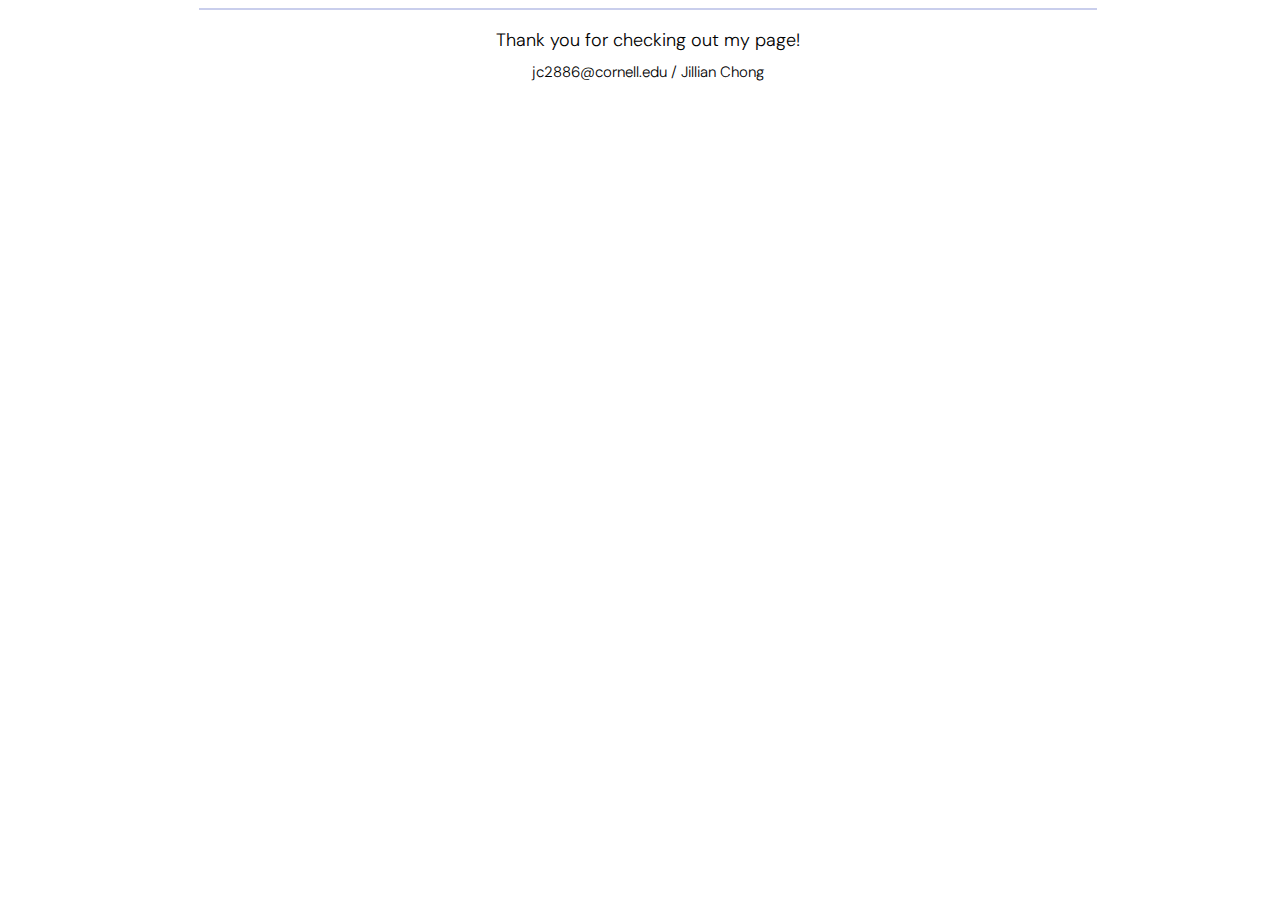
==== footer.html @ 6a999ab2 "Added footer" ====
<!DOCTYPE html>
<html lang="en">
<head>
    <meta charset="UTF-8">
    <meta name="viewport" content="width=device-width, initial-scale=1.0">
    <link rel="stylesheet" href="footer.css"> 
</head>
    
<body>
    <hr id="division2" width="70%" size="2" color="#c9ceec">
    <div class="text">
        <div>Thank you for checking out my page!</div>
        <div class="contact">jc2886@cornell.edu / Jillian Chong</div>
    </div>


    <!-- <div>Built by Jillian Chong</div> -->
</body>
---- footer.css ----
@font-face {
    font-family: DM-Sans-Light;
    src: url('/fonts/DM_Sans/static/DMSans_18pt-Light.ttf');
}

@font-face {
    font-family: DM-Sans-Medium;
    src: url('/fonts/DM_Sans/static/DMSans_18pt-Medium.ttf');
}

@font-face {
    font-family: DM-Sans-SemiBold;
    src: url('/fonts/DM_Sans/static/DMSans_18pt-SemiBold.ttf');
}

body {
    width: 100%;
}

.footer {
    width: 70%;
    margin-bottom: 50px;

    display: flex;
    flex-direction: column;
    justify-content: center;
    align-items: center;
}

.text {
    display: flex;
    flex-direction: column;
    justify-content: center;
    align-items: center;
    
    font-family: DM-Sans-Light;
    font-size: 18px;
    padding: 10px 0px;
    gap: 10px;
}

.contact {
    font-size: 15px;
}
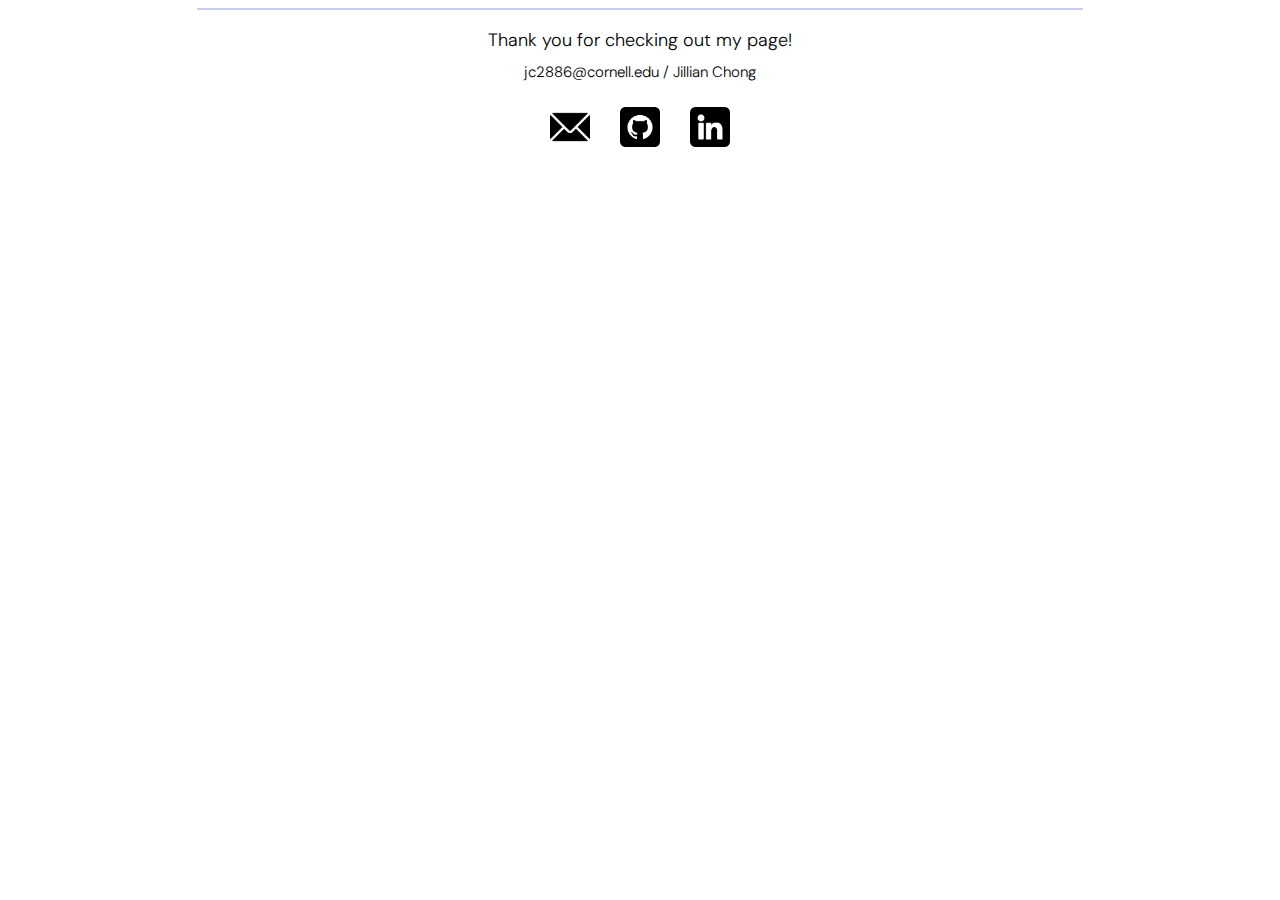
==== commit a8fdaed1: "Contact footer added, project page created" ====
--- a/footer.html
+++ b/footer.html
@@ -1,9 +1,9 @@
 <!DOCTYPE html>
 <html lang="en">
 <head>
-    <meta charset="UTF-8">
-    <meta name="viewport" content="width=device-width, initial-scale=1.0">
-    <link rel="stylesheet" href="footer.css"> 
+    <!-- <meta charset="UTF-8">
+    <meta name="viewport" content="width=device-width, initial-scale=1.0"> -->
+    <link rel="stylesheet" href="/footer.css"> 
 </head>
     
 <body>
@@ -13,6 +13,18 @@
         <div class="contact">jc2886@cornell.edu / Jillian Chong</div>
     </div>
 
+    <div class="icon-container">
+        <a href="mailto:jc2886@cornell.edu" class="icon-link">
+            <img src="/images/icons/email.png" class="icon-image">
+        </a>
+        <a href="https://github.com/JillianChong" target="_blank" class="icon-link">
+            <img src="/images/icons/github.png" class="icon-image">
+        </a>
+        <a href="https://www.linkedin.com/in/jillian-chong-b5a0a41b4/"  target="_blank" class="icon-link">
+            <img src="/images/icons/linkedin.png" class="icon-image">
+        </a>
+    </div>
 
+    <!-- Github, email, linkedin -->
     <!-- <div>Built by Jillian Chong</div> -->
 </body>
--- a/footer.css
+++ b/footer.css
@@ -11,10 +11,6 @@
 @font-face {
     font-family: DM-Sans-SemiBold;
     src: url('/fonts/DM_Sans/static/DMSans_18pt-SemiBold.ttf');
-}
-
-body {
-    width: 100%;
 }
 
 .footer {
@@ -41,4 +37,33 @@
 
 .contact {
     font-size: 15px;
-}+}
+
+.icon-container {
+    display: flex;
+    /* flex-direction: row; */
+    justify-content: center;
+    align-items: center;
+
+    gap: 30px;
+}
+
+.icon-link {
+    padding-top: 15px;
+}
+
+.icon-image {
+    width: 40px;
+    height: auto;
+    transform: scale(1);
+}
+
+.icon-image {
+    width: 40px;
+    height: auto;
+    transform: scale(1);
+}
+
+.icon-image:hover {
+    transform: scale(1.4);
+}
